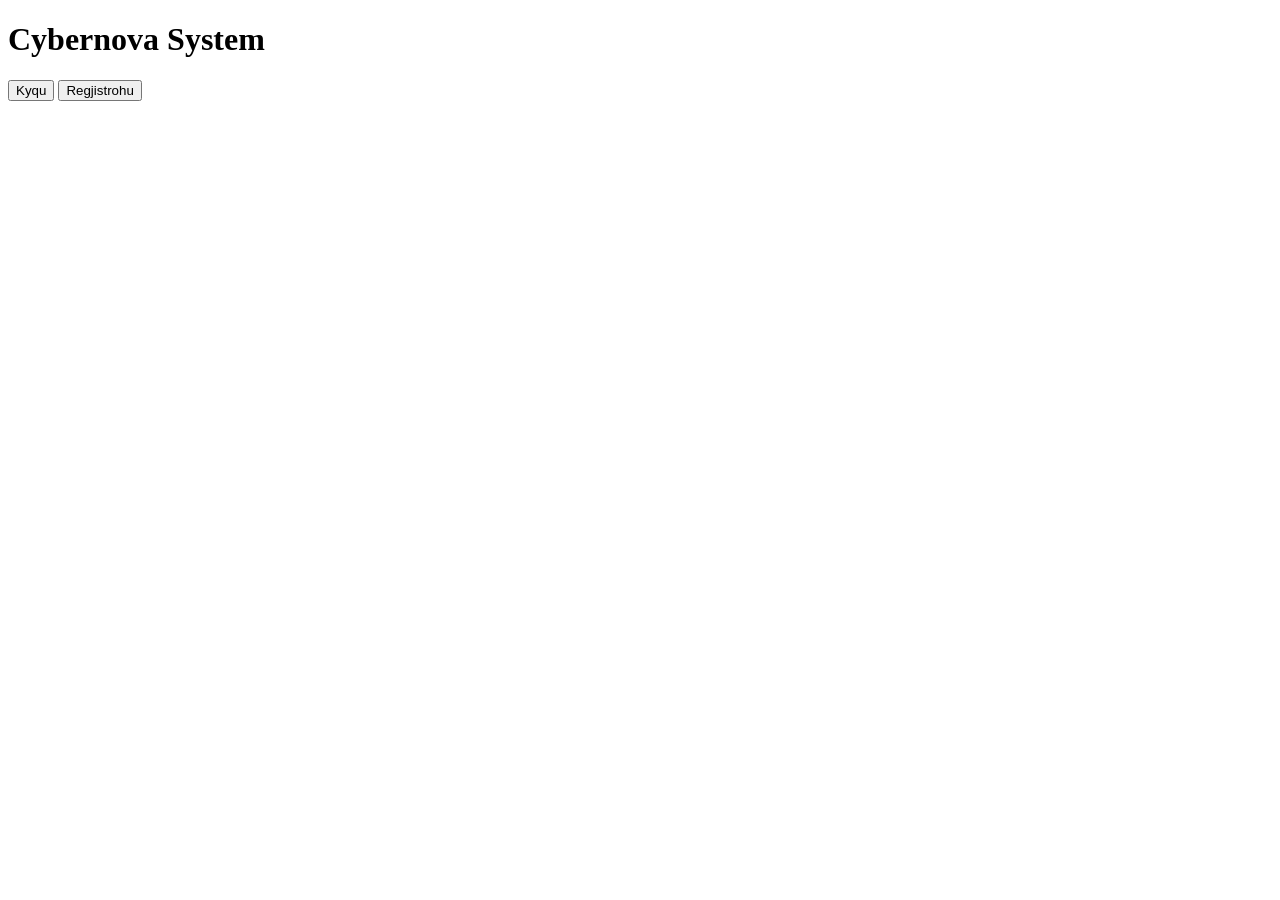
==== index.html @ 020e4229 "add index" ====
<!DOCTYPE html>
<html>
<head>
<link rel="stylesheet" href="style.css">
</head>
<body class="center">

<div class="welcome-box">
<h1>Cybernova System</h1>

<a href="login.php"><button>Kyqu</button></a>
<a href="register.php"><button>Regjistrohu</button></a>

</div>

</body>
</html>


<!-- test cybernova -->

<!--TEST123-->
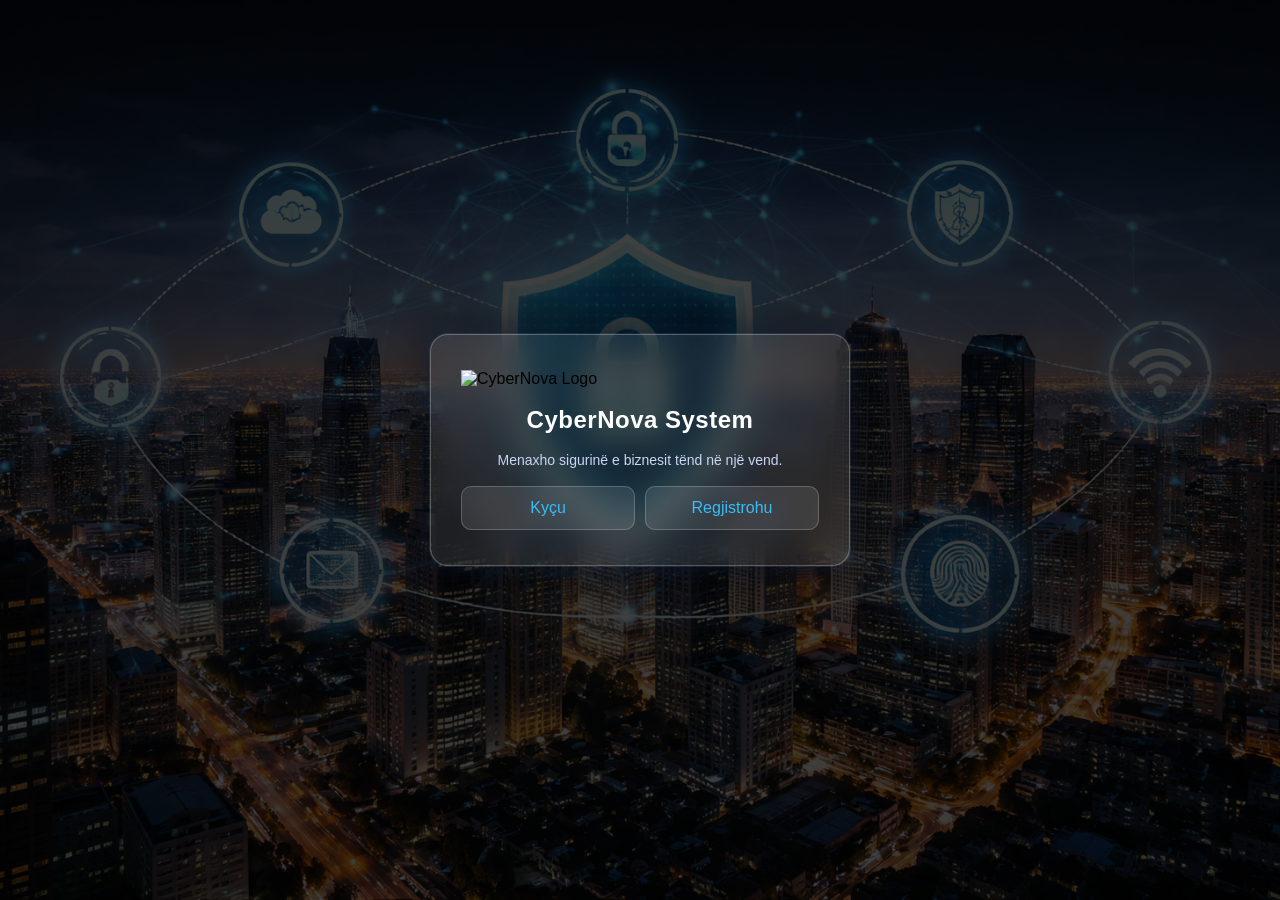
==== commit 851adcd3: "update index.html" ====
--- a/index.html
+++ b/index.html
@@ -1,22 +1,23 @@
 <!DOCTYPE html>
-<html>
+<html lang="en">
 <head>
+<meta charset="UTF-8">
+<title>CyberNova System</title>
 <link rel="stylesheet" href="style.css">
 </head>
-<body class="center">
+<body>
 
-<div class="welcome-box">
-<h1>Cybernova System</h1>
+<div class="container">
+    <img src="library/logo(1).png" class="logo" alt="CyberNova Logo">
 
-<a href="login.php"><button>Kyqu</button></a>
-<a href="register.php"><button>Regjistrohu</button></a>
+    <h2>CyberNova System</h2>
+    <p>Menaxho sigurinë e biznesit tënd në një vend.</p>
 
+    <div class="actions">
+        <a href="login.php" class="btn">Kyçu</a>
+        <a href="register.php" class="btn">Regjistrohu</a>
+    </div>
 </div>
 
 </body>
-</html>
-
-
-<!-- test cybernova -->
-
-<!--TEST123-->+</html>
--- a/style.css
+++ b/style.css
@@ -0,0 +1,155 @@
+/* RESET */
+*{
+    margin:0;
+    padding:0;
+    box-sizing:border-box;
+    font-family: 'Segoe UI', sans-serif;
+}
+
+/* BODY */
+body{
+    min-height:100vh;
+    display:flex;
+    justify-content:center;
+    align-items:center;
+    background: url('library/background.png') no-repeat center center/cover;
+    position:relative;
+}
+
+/* DARK OVERLAY */
+body::after{
+    content:"";
+    position:absolute;
+    inset:0;
+    background: rgba(0,0,0,0.75);
+}
+
+/* CONTAINER (PËR TË GJITHA: index, login, register) */
+.container{
+    position:relative;
+    z-index:2;
+    width:100%;
+    max-width:420px; /* 🔥 responsive */
+    padding:35px 30px;
+    border-radius:18px;
+
+    background: rgba(255,255,255,0.08);
+    backdrop-filter: blur(15px);
+
+    /* 🔥 BORDER I BALANCUAR */
+    border: 1.5px solid rgba(255,255,255,0.25);
+    outline: 1px solid rgba(255,255,255,0.08);
+
+    box-shadow:
+        0 0 40px rgba(0,0,0,0.7),
+        0 0 20px rgba(59,130,246,0.2);
+
+    display:flex;
+    flex-direction:column;
+    gap:18px;
+
+    animation:fadeIn 0.6s ease;
+}
+
+/* TITLE */
+.container h2{
+    text-align:center;
+    color:#fff;
+    font-weight:600;
+    letter-spacing:0.5px;
+}
+
+/* INPUT GROUP */
+.inputBox{
+    width:100%;
+    padding:10px;
+    
+}
+
+.inputBox input{
+    width:100%;
+    padding:12px;
+    border-radius:10px;
+    border:1px solid rgba(255,255,255,0.2);
+    outline:none;
+    background: rgba(255,255,255,0.1);
+    color:white;
+    font-size:14px;
+    transition:0.25s;
+}
+
+/* FOCUS EFFECT */
+.inputBox input:focus{
+    border-color:#3b82f6;
+    background: rgba(255,255,255,0.15);
+    box-shadow:0 0 8px rgba(59,130,246,0.5);
+}
+
+/* BUTTON (LOGIN/REGISTER) */
+.container button{
+    padding:12px;
+    border:none;
+    border-radius:10px;
+    background: linear-gradient(135deg,#3b82f6,#06b6d4);
+    color:white;
+    font-weight:600;
+    cursor:pointer;
+    transition:0.25s;
+}
+
+/* BUTTON HOVER */
+.container button:hover{
+    transform:translateY(-2px);
+    box-shadow:0 5px 15px rgba(59,130,246,0.5);
+}
+
+/* INDEX BUTTONS */
+.actions{
+    display:flex;
+    gap:10px;
+}
+
+.actions a{
+    flex:1;
+    text-align:center;
+    padding:12px;
+    border-radius:10px;
+    background: rgba(255,255,255,0.1);
+    color:white;
+    text-decoration:none;
+    border:1px solid rgba(255,255,255,0.2);
+    transition:0.25s;
+}
+
+.actions a:hover{
+    background:#3b82f6;
+    box-shadow:0 0 10px rgba(59,130,246,0.6);
+}
+
+/* TEXT + LINKS */
+.container p{
+    text-align:center;
+    font-size:14px;
+    color:#cbd5f5;
+}
+
+.container a{
+    color:#38bdf8;
+    text-decoration:none;
+}
+
+.container a:hover{
+    text-decoration:underline;
+}
+
+/* ERROR MESSAGE */
+.container p[style]{
+    margin-top:-5px;
+    font-size:13px;
+}
+
+/* ANIMATION */
+@keyframes fadeIn{
+    from{opacity:0; transform:translateY(15px);}
+    to{opacity:1; transform:translateY(0);}
+}
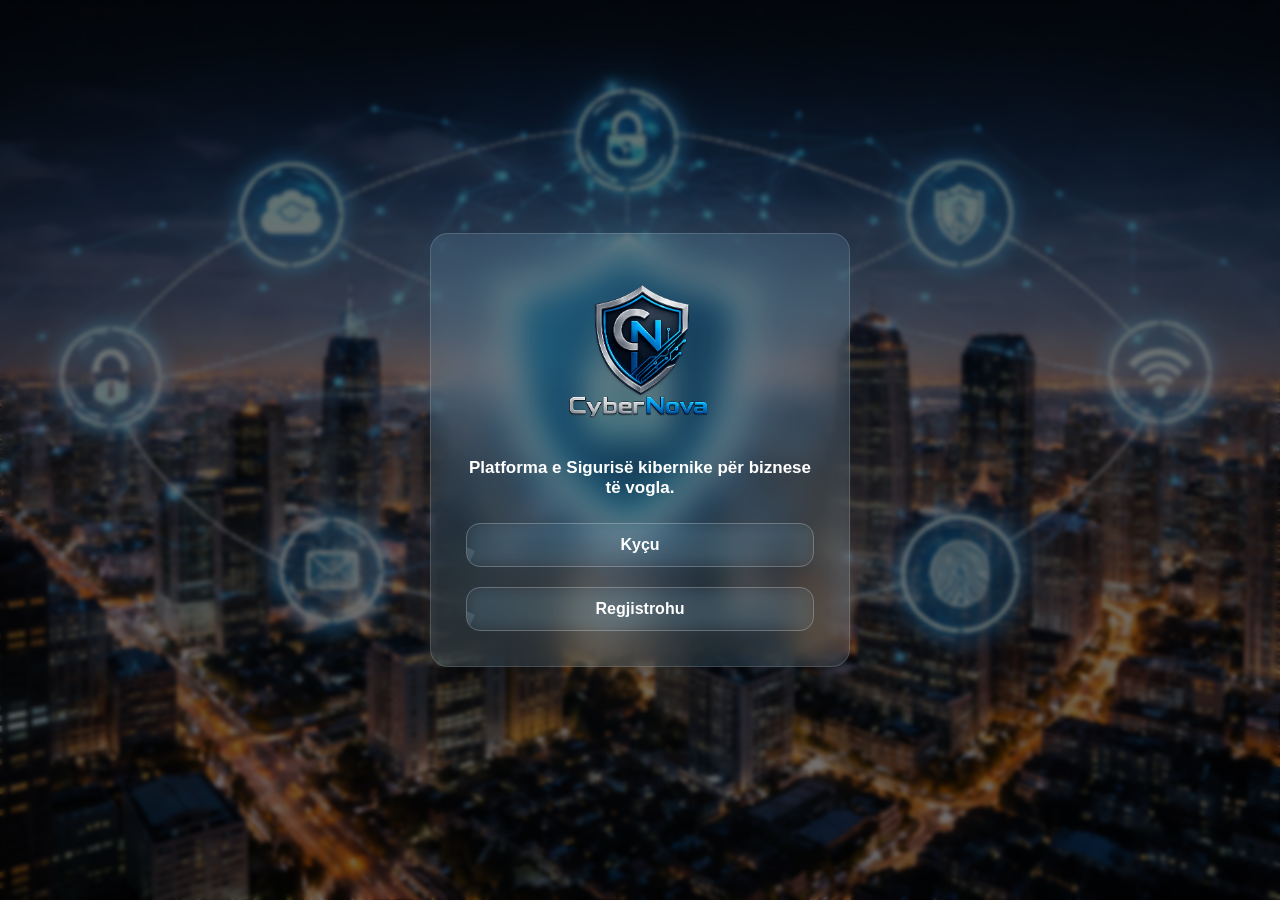
==== commit 5c7984db: "update idenx.html" ====
--- a/index.html
+++ b/index.html
@@ -8,11 +8,11 @@
 <body>
 
 <div class="container">
-    <img src="library/logo(1).png" class="logo" alt="CyberNova Logo">
+    
+    <img src="library/logo(2).png" class="logo" alt="CyberNova Logo">
 
-    <h2>CyberNova System</h2>
-    <p>Menaxho sigurinë e biznesit tënd në një vend.</p>
-
+    
+    <p><strong>Platforma e Sigurisë kibernike për biznese të vogla.</strong></p>
     <div class="actions">
         <a href="login.php" class="btn">Kyçu</a>
         <a href="register.php" class="btn">Regjistrohu</a>
--- a/style.css
+++ b/style.css
@@ -1,155 +1,182 @@
-/* RESET */
-*{
-    margin:0;
-    padding:0;
-    box-sizing:border-box;
+/* ========== RESET ========== */
+* {
+    margin: 0;
+    padding: 0;
+    box-sizing: border-box;
     font-family: 'Segoe UI', sans-serif;
 }
 
-/* BODY */
-body{
-    min-height:100vh;
+/* ========== BODY BACKGROUND ========== */
+body {
+    min-height: 100vh;
     display:flex;
-    justify-content:center;
-    align-items:center;
-    background: url('library/background.png') no-repeat center center/cover;
+    justify-content: center;
+    align-items: center;
+
+    background: url("library/background.png") center/cover no-repeat;
+    color: #fff;
     position:relative;
 }
 
 /* DARK OVERLAY */
-body::after{
-    content:"";
-    position:absolute;
-    inset:0;
-    background: rgba(0,0,0,0.75);
+body::before {
+    content: "";
+    position: absolute;
+    inset: 0;
+    background: rgba(0,0,0,0.55);
+    backdrop-filter: blur(2px);
 }
 
-/* CONTAINER (PËR TË GJITHA: index, login, register) */
-.container{
-    position:relative;
-    z-index:2;
-    width:100%;
-    max-width:420px; /* 🔥 responsive */
-    padding:35px 30px;
-    border-radius:18px;
-
-    background: rgba(255,255,255,0.08);
+/* ========== CONTAINER GLASS ========== */
+.container {
+    position: absolute;
+    width: 100%;
+    max-width: 420px;
+    padding: 35px;
+    text-align: center;
+    background: rgba(151, 215, 255, 0.133);
+    border: 1px solid rgba(255,255,255,0.15);
+    border-radius: 18px;
     backdrop-filter: blur(15px);
-
-    /* 🔥 BORDER I BALANCUAR */
-    border: 1.5px solid rgba(255,255,255,0.25);
-    outline: 1px solid rgba(255,255,255,0.08);
-
-    box-shadow:
-        0 0 40px rgba(0,0,0,0.7),
-        0 0 20px rgba(59,130,246,0.2);
-
-    display:flex;
-    flex-direction:column;
-    gap:18px;
-
-    animation:fadeIn 0.6s ease;
 }
 
-/* TITLE */
-.container h2{
-    text-align:center;
-    color:#fff;
-    font-weight:600;
-    letter-spacing:0.5px;
+
+.container input:hover {
+   transform: translateY(-1px);
+    box-shadow: 0 15px 40px rgba(0, 0, 0, 0.305);
 }
 
-/* INPUT GROUP */
-.inputBox{
-    width:100%;
-    padding:10px;
-    
+/* TITLES */
+h2 {
+    color: #ffffff;
+    margin-bottom: 20px;
 }
 
-.inputBox input{
-    width:100%;
-    padding:12px;
-    border-radius:10px;
-    border:1px solid rgba(255,255,255,0.2);
-    outline:none;
-    background: rgba(255,255,255,0.1);
-    color:white;
-    font-size:14px;
-    transition:0.25s;
+/* TEXT */
+p {
+    color: #fff;
+    font-size: 17px;
+   
 }
 
-/* FOCUS EFFECT */
-.inputBox input:focus{
-    border-color:#3b82f6;
-    background: rgba(255,255,255,0.15);
-    box-shadow:0 0 8px rgba(59,130,246,0.5);
+/* LOGO */
+.logo {
+    width: 80%;
+   
 }
 
-/* BUTTON (LOGIN/REGISTER) */
-.container button{
-    padding:12px;
-    border:none;
-    border-radius:10px;
-    background: linear-gradient(135deg,#3b82f6,#06b6d4);
-    color:white;
-    font-weight:600;
-    cursor:pointer;
-    transition:0.25s;
+/* INPUTS */
+input {
+    width: 100%;
+    padding: 12px;
+    margin-bottom: 10px;
+
+    border-radius: 12px;
+    border: 1px solid rgba(255,255,255,0.15);
+    background: rgba(255,255,255,0.06);
+
+    color: #fff;
+    outline: none;
 }
 
-/* BUTTON HOVER */
-.container button:hover{
-    transform:translateY(-2px);
-    box-shadow:0 5px 15px rgba(59,130,246,0.5);
+input::placeholder {
+    color: rgb(255, 255, 255);
 }
 
-/* INDEX BUTTONS */
-.actions{
-    display:flex;
-    gap:10px;
+input:focus {
+    border-color: #9de2ff;
 }
 
-.actions a{
-    flex:1;
-    text-align:center;
-    padding:12px;
-    border-radius:10px;
-    background: rgba(255,255,255,0.1);
-    color:white;
-    text-decoration:none;
-    border:1px solid rgba(255,255,255,0.2);
-    transition:0.25s;
+/* BUTTONS (GLASS) */
+/* ========== LIQUID GLASS BUTTON ========== */
+.btn {
+    position: relative;
+    display: block;
+    width: 100%;
+    padding: 12px;
+    margin-top: 10px;
+
+    border-radius: 14px;
+    border: 1px solid rgba(255,255,255,0.25);
+
+    background: rgba(73, 193, 249, 0);
+    backdrop-filter: blur(7px);
+
+    color: #ffffff;
+    font-weight: 600;
+    text-decoration: none;
+
+    overflow: hidden;
+    transition: all 0.25s ease;
 }
 
-.actions a:hover{
-    background:#3b82f6;
-    box-shadow:0 0 10px rgba(59,130,246,0.6);
+/* LIGHT REFLECTION EFFECT */
+.btn::before {
+    content: "";
+    position: absolute;
+    top: -50%;
+    left: -60%;
+    width: 60%;
+    height: 200%;
+    background: linear-gradient(
+        120deg,
+        transparent,
+        rgba(190, 229, 255, 0.35),
+        transparent
+    );
+    transform: rotate(25deg);
+    transition: all 0.6s ease;
 }
 
-/* TEXT + LINKS */
-.container p{
-    text-align:center;
-    font-size:14px;
-    color:#cbd5f5;
+/* HOVER EFFECT */
+.btn:hover {
+    transform: translateY(-3px) scale(1.02);
+    background: rgba(255, 255, 255, 0.12);
+    box-shadow: 0 10px 30px rgba(0,0,0,0.3);
+    border-color: rgba(6, 86, 120, 0.5);
 }
 
-.container a{
-    color:#38bdf8;
-    text-decoration:none;
+/* MOVE LIGHT ON HOVER */
+.btn:hover::before {
+    left: 120%;
 }
 
-.container a:hover{
-    text-decoration:underline;
+/* OUTLINE VARIANT */
+.btn.outline {
+    background: rgba(255,255,255,0.03);
+    border: 1px solid rgba(255,255,255,0.2);
 }
 
-/* ERROR MESSAGE */
-.container p[style]{
-    margin-top:-5px;
-    font-size:13px;
+/* LINKS */
+a {
+    color: #bac1c4;
+    text-decoration: none;
 }
 
-/* ANIMATION */
-@keyframes fadeIn{
-    from{opacity:0; transform:translateY(15px);}
-    to{opacity:1; transform:translateY(0);}
-}+/* ALERTS */
+.error, .success {
+    padding: 10px;
+    border-radius: 10px;
+    margin-bottom: 10px;
+    font-size: 13px;
+}
+
+.error {
+    background: rgba(239,68,68,0.15);
+    color: #f87171;
+}
+
+.success {
+    background: rgba(34,197,94,0.15);
+    color: #4ade80;
+}
+
+/* ACTIONS */
+.actions {
+    display: flex;
+    flex-direction: column;
+    gap: 10px;
+    margin-top: 15px;
+}
+
+
